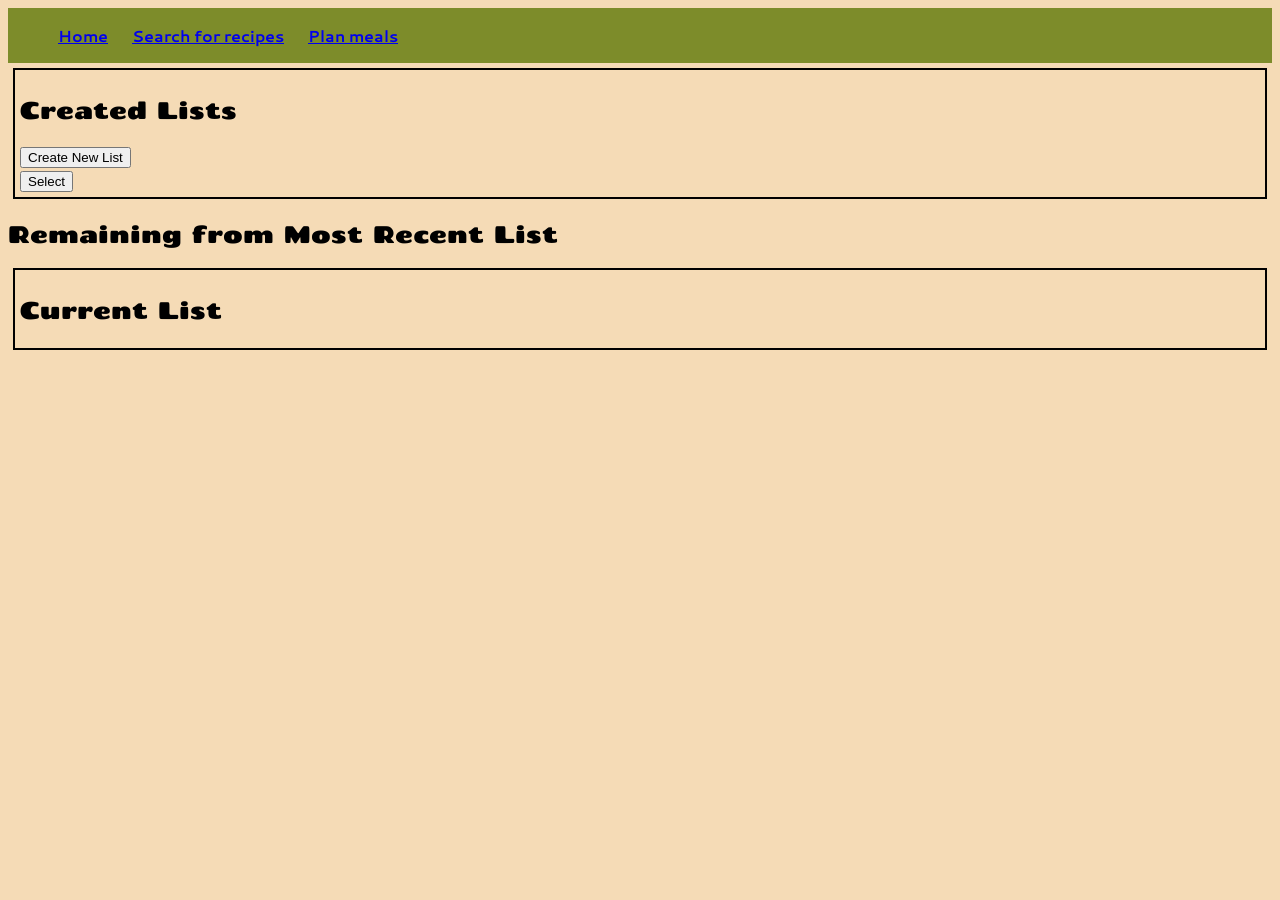
==== pages/list.html @ 830d5360 "Secondary commit attempt" ====
<!DOCTYPE html>
<html lang="en">
    <head>
        <meta charset="UTF-8">
        <meta name="viewport" content="width=device-width, initial-scale=1.0">
        <title>List</title>
        <!--Connect stylesheet-->
        <link rel="stylesheet" href="/stylesheets/style.css">
        <!--Connect font API and stylesheet-->
        <!--Font families: Cantarell (content) and Chango (headings)-->
        <link rel="preconnect" href="https://fonts.googleapis.com">
        <link rel="preconnect" href="https://fonts.gstatic.com" crossorigin>
        <link href="https://fonts.googleapis.com/css2?family=Cantarell:ital,wght@0,400;0,700;1,400;1,700&family=Chango&display=swap" rel="stylesheet">
    </head>

    <body>
        <!--Connect scripts-->
        <script src="https://code.jquery.com/jquery-3.6.0.min.js"></script>
        <script src="/scripts/script.js"></script>

       <!-- Upper navigation area -->
        <div class="navigation-area"> <!-- color area to contain nav and logo -->
            <nav>
                
                <ul>
                    <li>
                        <a href="/index.html">Home</a>
                    </li>
                    <li>
                        <a href="/pages/search.html">Search for recipes</a>
                    </li>
                    <!--
                    <li>
                        <a href="/pages/list.html">Shopping list</a>
                    </li>
                     -->
                    <li>
                        <a href="/pages/plan.html">Plan meals</a>
                    </li>
                </ul>
            </nav>
        </div>

        <!-- Content area-->
        <div id="past-lists">
            <!--View previous lists with resolution date-->
            <h2>Created Lists</h2>
            <button id="new-list">Create New List</button>
            <form id="new-list-details">
                
            </form>
            
            <form id="list-selector">

                <button type="submit">Select</button>
            </form>

            <!--View ingredients left from previous lists : ingredient totals compared against API result ingredients -->
        
        </div>

        <div id="leftovers">
            <h2>Remaining from Most Recent List</h2>
        </div>

        <div id="active-list">
            <!--JS read in ingredient totals from Search page button press-->

            <!--Display checkbox list with ingredient amounts -->
            <!--Style list item content based on whether box is checked-->

            <h2>Current List</h2>



            <!--Select "checklist mode" for mobile-->
        </div>

        <div id="resolve-list">
            <!--Button to resolve list and save checked content to remaining ingredients with date-->
        </div>




    </body>
</html>
---- stylesheets/style.css ----
body { 
    background: #F5DBB6;
    font-family: "Cantarell", sans-serif;
    font-weight: 550;
    font-style: normal;
    }

h1 { 
  font-family: "Chango", sans-serif;
  font-weight: 400;
  font-style: normal;
 }

h2 { 
 font-family: "Chango", sans-serif;
  font-weight: 400;
  font-style: normal;
}

h3 { 
  font-family: "Chango", sans-serif;
  font-weight: 400;
  font-style: normal;
}

/* NAV bar */

.navigation-area {
  background-color: #7D8C2A;
  display: flex;
  justify-content: space-between;
}

nav li {
  display: inline-block; 
  margin: 0 10px;
}

nav li a:hover {
  background-color: #F4FDE8;
  color: black;
}

/* Index page tabs */
/* Reference: https://freefrontend.com/css-tabs/#pure-css-tab-module-l */

.tabs {
  display: flex;
  flex-wrap: wrap;
  height: 400px;
  width: 90%;
  padding: 40px;
  align-items: center;
}
 
.tabs label {
  order: 1;
  display: flex;
  justify-content: center;
  align-items: center;
  padding: 1rem 2rem;
  margin-right: 0.2rem;
  cursor: pointer;
  background-color: #53a7b1;
  font-weight: bold;
  transition: background ease 0.3s;
}
 
.tabs .tab {
  order: 9;
  flex-grow: 1;
  width: 100%;
  height: 100%;
  display: none;
  padding: 1rem;
  background: #fff;
  padding: 20px;
  box-shadow: -10px 10px 0px 0px black;
}
 
.tabs input[type="radio"] {
  display: none;
}
 
.tabs input[type="radio"]:checked + label {
  background: #fff;
}
 
.tabs input[type="radio"]:checked + label + .tab {
  display: block;
}







/* Recipe cards generated from API query */
/* class recipe-card */
.recipe-card {
  display: inline-block;
  box-sizing: border-box;
  border: 3px solid;
  padding: 5px;
}
.recipe-card img {
  width: 25%;
  height: 25%;
  border: 6px solid;
}

/* Recipe search field */ 
#recipeSearchField {
  padding: 4px;
  margin: 6px;
  display: block; 
  width: 98%;
  border: 3px solid;
}
#recipeSearchField input {
  width: 93%;
  height: 40px;
  font-family: "Cantarell", sans-serif;
  font-size: 20px;
}
#recipeSearchField button {
  padding: 12px;
  text-align: center;
  text-decoration: none;
  display: inline-block;
  font-size: 16px;
  margin: 2px 1px;
  border-radius: 80%;
  font-family: "Cantarell", sans-serif;
  background-color: #53a7b1;
}
 
/* List styling */
#past-lists {
  border: 2px solid;
  padding: 5px;
  margin: 5px;
}

#active-list {
  border: 2px solid;
  padding: 5px;
  margin: 5px;
}
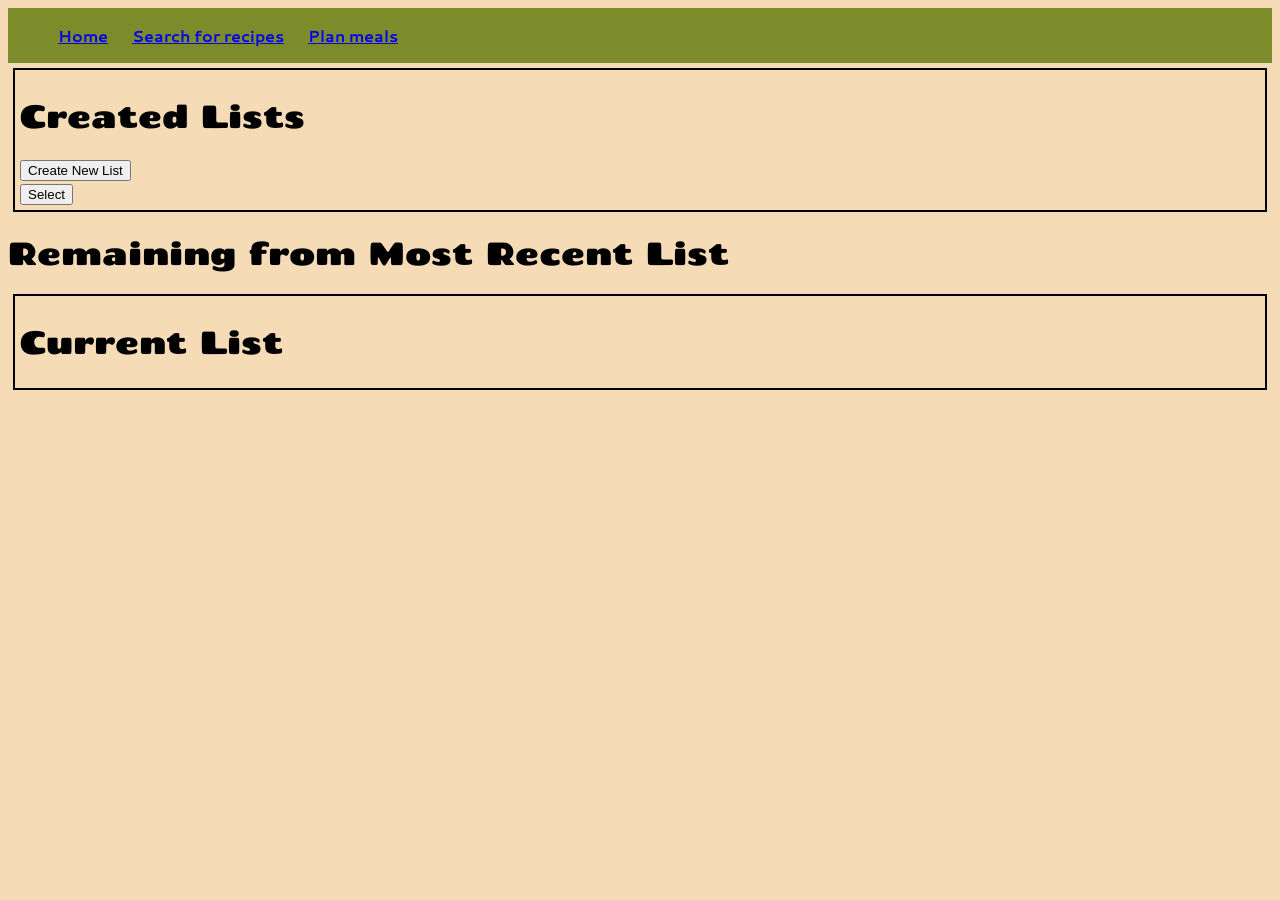
==== commit e58d67c8: "Validation updates to all files" ====
--- a/pages/list.html
+++ b/pages/list.html
@@ -1,5 +1,6 @@
 <!DOCTYPE html>
 <html lang="en">
+    <!-- Last validated: 11/20 -->
     <head>
         <meta charset="UTF-8">
         <meta name="viewport" content="width=device-width, initial-scale=1.0">
@@ -44,7 +45,7 @@
         <!-- Content area-->
         <div id="past-lists">
             <!--View previous lists with resolution date-->
-            <h2>Created Lists</h2>
+            <h1>Created Lists</h1>
             <button id="new-list">Create New List</button>
             <form id="new-list-details">
                 
@@ -60,7 +61,7 @@
         </div>
 
         <div id="leftovers">
-            <h2>Remaining from Most Recent List</h2>
+            <h1>Remaining from Most Recent List</h1>
         </div>
 
         <div id="active-list">
@@ -69,7 +70,7 @@
             <!--Display checkbox list with ingredient amounts -->
             <!--Style list item content based on whether box is checked-->
 
-            <h2>Current List</h2>
+            <h1>Current List</h1>
 
 
 
--- a/stylesheets/style.css
+++ b/stylesheets/style.css
@@ -1,3 +1,5 @@
+/* Last Validated: 11/20 with no errors */
+
 body { 
     background: #F5DBB6;
     font-family: "Cantarell", sans-serif;
@@ -34,6 +36,7 @@
 nav li {
   display: inline-block; 
   margin: 0 10px;
+  font-weight: bold;
 }
 
 nav li a:hover {
@@ -64,6 +67,8 @@
   background-color: #53a7b1;
   font-weight: bold;
   transition: background ease 0.3s;
+  font-family: "Cantarell", sans-serif;
+  font-size: 20px;
 }
  
 .tabs .tab {
@@ -90,10 +95,38 @@
   display: block;
 }
 
-
-
-
-
+/* Account forms and form table */
+
+/* Form table */ 
+.account-form-table {
+  border: 2px solid;
+  margin: 7%;
+  padding: 2%;
+}
+
+.account-form-table table {
+  border: 2px solid orange;
+  width: 100%;
+}
+
+.account-form-table th {
+  border: 2px solid;
+}
+
+.account-form-table form {
+  padding: 2%;
+  width: 80%;
+  border: 2px dashed;
+}
+
+.account-form-table label {
+    display: flex;
+  justify-content: space-between;
+}
+
+.account-form-table input {
+  width: 85%;
+}
 
 
 /* Recipe cards generated from API query */
@@ -103,12 +136,66 @@
   box-sizing: border-box;
   border: 3px solid;
   padding: 5px;
-}
-.recipe-card img {
-  width: 25%;
-  height: 25%;
-  border: 6px solid;
-}
+  width: 95%;
+}
+
+/* Text on recipe cards  */ 
+
+.recipe-card-details {
+  display: grid;
+  grid-template-areas: 
+    "title button"
+    "details1 details2";
+  grid-template-columns: 1fr 3fr;
+  padding: 5px;
+
+.recipe-title {
+  font-family: "Chango", sans-serif;
+  font-weight: 400;
+  font-style: normal;
+  grid-area: title;
+  text-align: center;
+}
+
+.country .ingredientsUL img{
+  grid-area: details1;
+}
+
+img {
+  width: 50%;
+  border: 2px solid;
+}
+
+.recipe-instructions {
+  grid-area: details2;
+}
+
+.ingredientsUL {
+  border: 2px solid;
+  
+}
+
+.country {
+    font-family: "Cantarell", sans-serif;
+    font-weight: 550;
+    font-style: normal;
+    justify-self: left;
+}
+
+.add-to-button {
+  width: 45%;
+  border: 2px solid;
+}
+
+
+/* parent container end */
+}
+
+
+
+
+
+
 
 /* Recipe search field */ 
 #recipeSearchField {
@@ -147,4 +234,10 @@
   border: 2px solid;
   padding: 5px;
   margin: 5px;
+}
+
+
+/* Meal planner formatting */
+.container-calendar {
+  border: 4px solid;
 }
